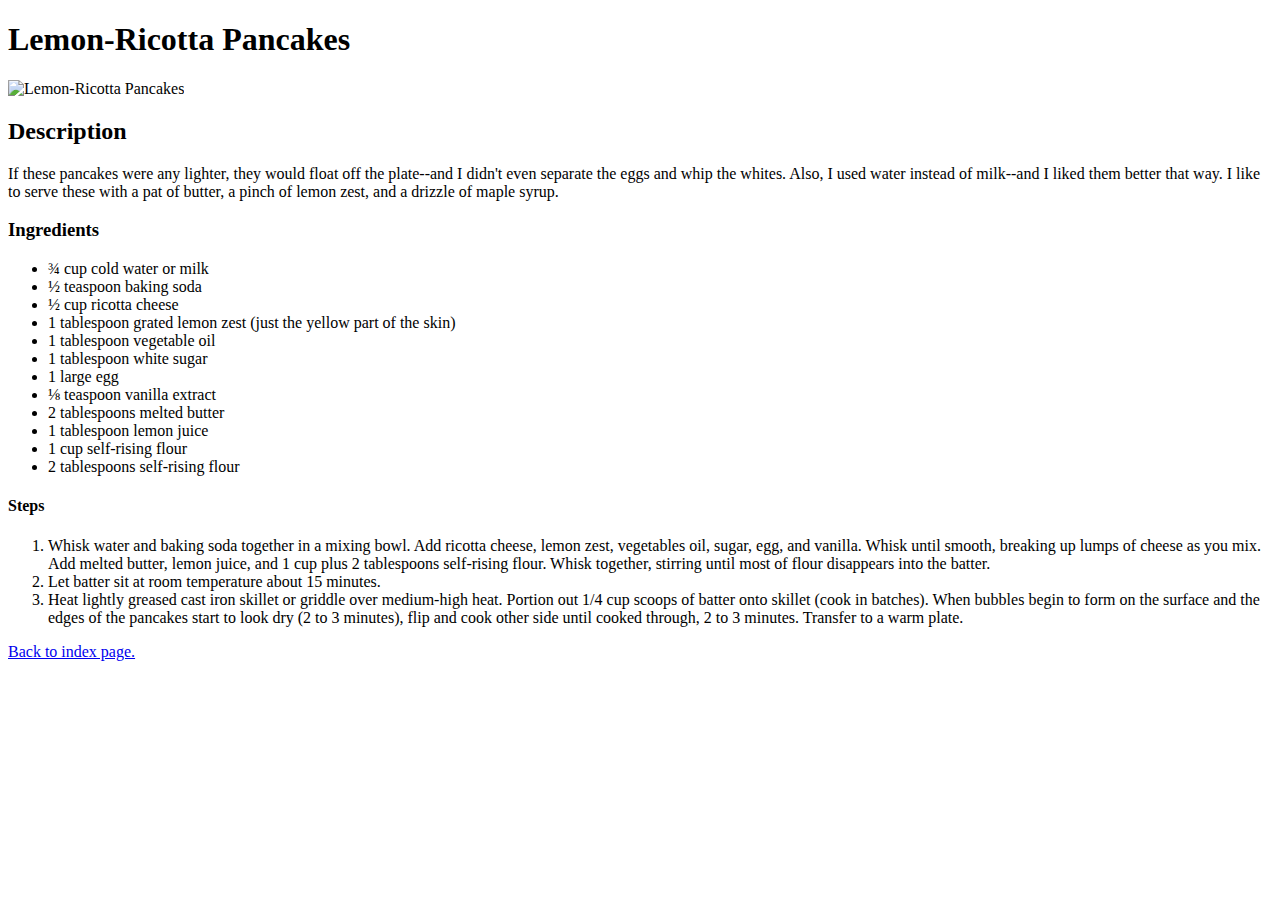
==== recipes/lemon-ricotta-pancakes.html @ fd10f956 "Add Lemon-Ricotta Pancakes recipe" ====
<!DOCTYPE html>
<html lang="en">
  <head>
    <meta charset="UTF-8" />
    <meta http-equiv="X-UA-Compatible" content="IE=edge" />
    <meta name="viewport" content="width=device-width, initial-scale=1.0" />
    <title>..:: Odin Recipes ~ Lemon-Ricotta Pancakes ::..</title>
  </head>
  <body>
    <h1>Lemon-Ricotta Pancakes</h1>
    <img
      src="https://imagesvc.meredithcorp.io/v3/mm/image?url=https%3A%2F%2Fimages.media-allrecipes.com%2Fuserphotos%2F4518440.jpg"
      alt="Lemon-Ricotta Pancakes"
      style="width: 50%"
    />

    <h2>Description</h2>
    <p>
      If these pancakes were any lighter, they would float off the plate--and I
      didn't even separate the eggs and whip the whites. Also, I used water
      instead of milk--and I liked them better that way. I like to serve these
      with a pat of butter, a pinch of lemon zest, and a drizzle of maple syrup.
    </p>

    <h3>Ingredients</h3>
    <ul>
      <li>¾ cup cold water or milk</li>
      <li>½ teaspoon baking soda</li>
      <li>½ cup ricotta cheese</li>
      <li>1 tablespoon grated lemon zest (just the yellow part of the skin)</li>
      <li>1 tablespoon vegetable oil</li>
      <li>1 tablespoon white sugar</li>
      <li>1 large egg</li>
      <li>⅛ teaspoon vanilla extract</li>
      <li>2 tablespoons melted butter</li>
      <li>1 tablespoon lemon juice</li>
      <li>1 cup self-rising flour</li>
      <li>2 tablespoons self-rising flour</li>
    </ul>

    <h4>Steps</h4>
    <ol>
      <li>
        Whisk water and baking soda together in a mixing bowl. Add ricotta
        cheese, lemon zest, vegetables oil, sugar, egg, and vanilla. Whisk until
        smooth, breaking up lumps of cheese as you mix. Add melted butter, lemon
        juice, and 1 cup plus 2 tablespoons self-rising flour. Whisk together,
        stirring until most of flour disappears into the batter.
      </li>
      <li>Let batter sit at room temperature about 15 minutes.</li>
      <li>
        Heat lightly greased cast iron skillet or griddle over medium-high heat.
        Portion out 1/4 cup scoops of batter onto skillet (cook in batches).
        When bubbles begin to form on the surface and the edges of the pancakes
        start to look dry (2 to 3 minutes), flip and cook other side until
        cooked through, 2 to 3 minutes. Transfer to a warm plate.
      </li>
    </ol>

    <p><a href="../index.html">Back to index page.</a></p>
  </body>
</html>
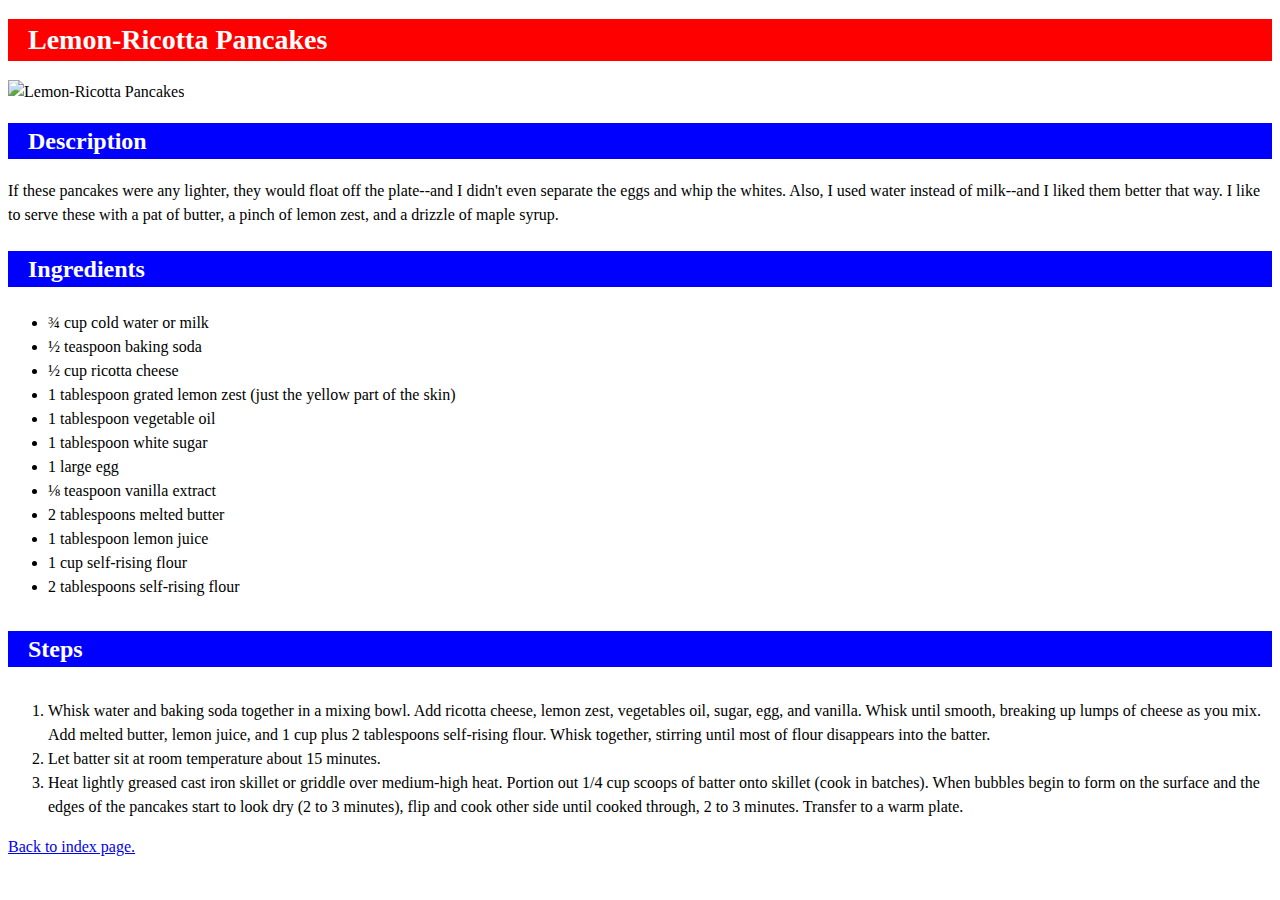
==== commit a09f8790: "Add styling" ====
--- a/recipes/lemon-ricotta-pancakes.html
+++ b/recipes/lemon-ricotta-pancakes.html
@@ -4,6 +4,7 @@
     <meta charset="UTF-8" />
     <meta http-equiv="X-UA-Compatible" content="IE=edge" />
     <meta name="viewport" content="width=device-width, initial-scale=1.0" />
+    <link rel="stylesheet" href="../styles.css" />
     <title>..:: Odin Recipes ~ Lemon-Ricotta Pancakes ::..</title>
   </head>
   <body>
@@ -11,7 +12,6 @@
     <img
       src="https://imagesvc.meredithcorp.io/v3/mm/image?url=https%3A%2F%2Fimages.media-allrecipes.com%2Fuserphotos%2F4518440.jpg"
       alt="Lemon-Ricotta Pancakes"
-      style="width: 50%"
     />
 
     <h2>Description</h2>
--- a/styles.css
+++ b/styles.css
@@ -0,0 +1,28 @@
+body {
+  font-family: "Times New Roman", Times, serif;
+  font-size: 16px;
+  line-height: 1.5;
+}
+
+img {
+  width: 50%;
+  height: auto;
+}
+
+h1 {
+  background-color: red;
+  font-family: Georgia, "Times New Roman", Times, serif;
+  font-size: 28px;
+  color: white;
+  padding-left: 20px;
+}
+
+h2,
+h3,
+h4 {
+  background-color: blue;
+  font-family: "Times New Roman", Times, serif;
+  color: white;
+  font-size: 24px;
+  padding-left: 20px;
+}
